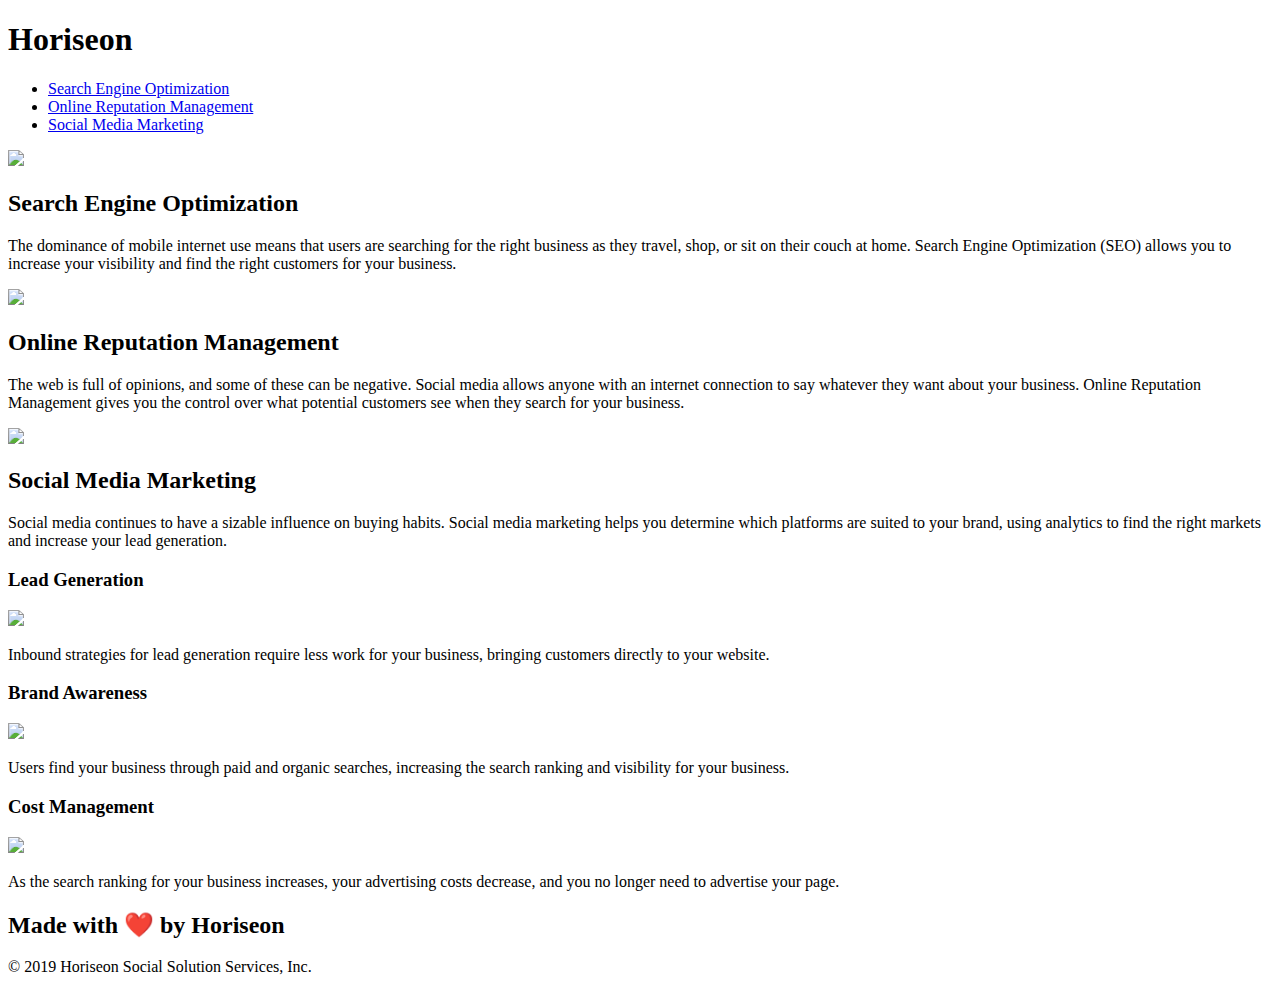
==== Develop/index.html @ 7db4884a "Fixed the following" ====
<!DOCTYPE html>
<html lang="en-us">

<head>
    <meta charset="UTF-8" />
    <link rel="stylesheet" href="./assets/css/style.css">
    <title>website</title>
</head>

<body>
    <header class="header">
        <h1>Hori<span class="seo">seo</span>n</h1>
        <div>
            <ul>
                <li>
                    <a href="#search-engine-optimization">Search Engine Optimization</a>
                </li>
                <li>
                    <a href="#online-reputation-management">Online Reputation Management</a>
                </li>
                <li>
                    <a href="#social-media-marketing">Social Media Marketing</a>
                </li>
            </ul>
        </div>
    </header>
    <section class="hero"></section>
    <section class="content">
        <article class="search-engine-optimization">
            <img src="./assets/images/search-engine-optimization.jpg" class="float-left" />
            <h2>Search Engine Optimization</h2>
            <p>
                The dominance of mobile internet use means that users are searching for the right business as they travel, shop, or sit on their couch at home. Search Engine Optimization (SEO) allows you to increase your visibility and find the right customers for your business.
            </p>
        </article>
        <article id="online-reputation-management" class="online-reputation-management">
            <img src="./assets/images/online-reputation-management.jpg" class="float-right" />
            <h2>Online Reputation Management</h2>
            <p>
                The web is full of opinions, and some of these can be negative. Social media allows anyone with an internet connection to say whatever they want about your business. Online Reputation Management gives you the control over what potential customers see when they search for your business.
            </p>
        </article>
        <article id="social-media-marketing" class="social-media-marketing">
            <img src="./assets/images/social-media-marketing.jpg" class="float-left" />
            <h2>Social Media Marketing</h2>
            <p>
                Social media continues to have a sizable influence on buying habits. Social media marketing helps you determine which platforms are suited to your brand, using analytics to find the right markets and increase your lead generation.
            </p>
        </article>
    </section>
    <section class="benefits">
        <aside class="benefit-lead">
            <h3>Lead Generation</h3>
            <img src="./assets/images/lead-generation.png" />
            <p>
                Inbound strategies for lead generation require less work for your business, bringing customers directly to your website.
            </p>
        </aside>
        <aside class="benefit-brand">
            <h3>Brand Awareness</h3>
            <img src="./assets/images/brand-awareness.png" />
            <p>
                Users find your business through paid and organic searches, increasing the search ranking and visibility for your business.
            </p>
        </aside>
        <aside class="benefit-cost">
            <h3>Cost Management</h3>
            <img src="./assets/images/cost-management.png"></img>
            <p>
                As the search ranking for your business increases, your advertising costs decrease, and you no longer need to advertise your page.
            </p>
        </aside>
    </section>
    <footer class="footer">
        <h2>Made with ❤️️ by Horiseon</h2>
        <p>
            &copy; 2019 Horiseon Social Solution Services, Inc.
        </p>
    </footer>
</body>

</html>
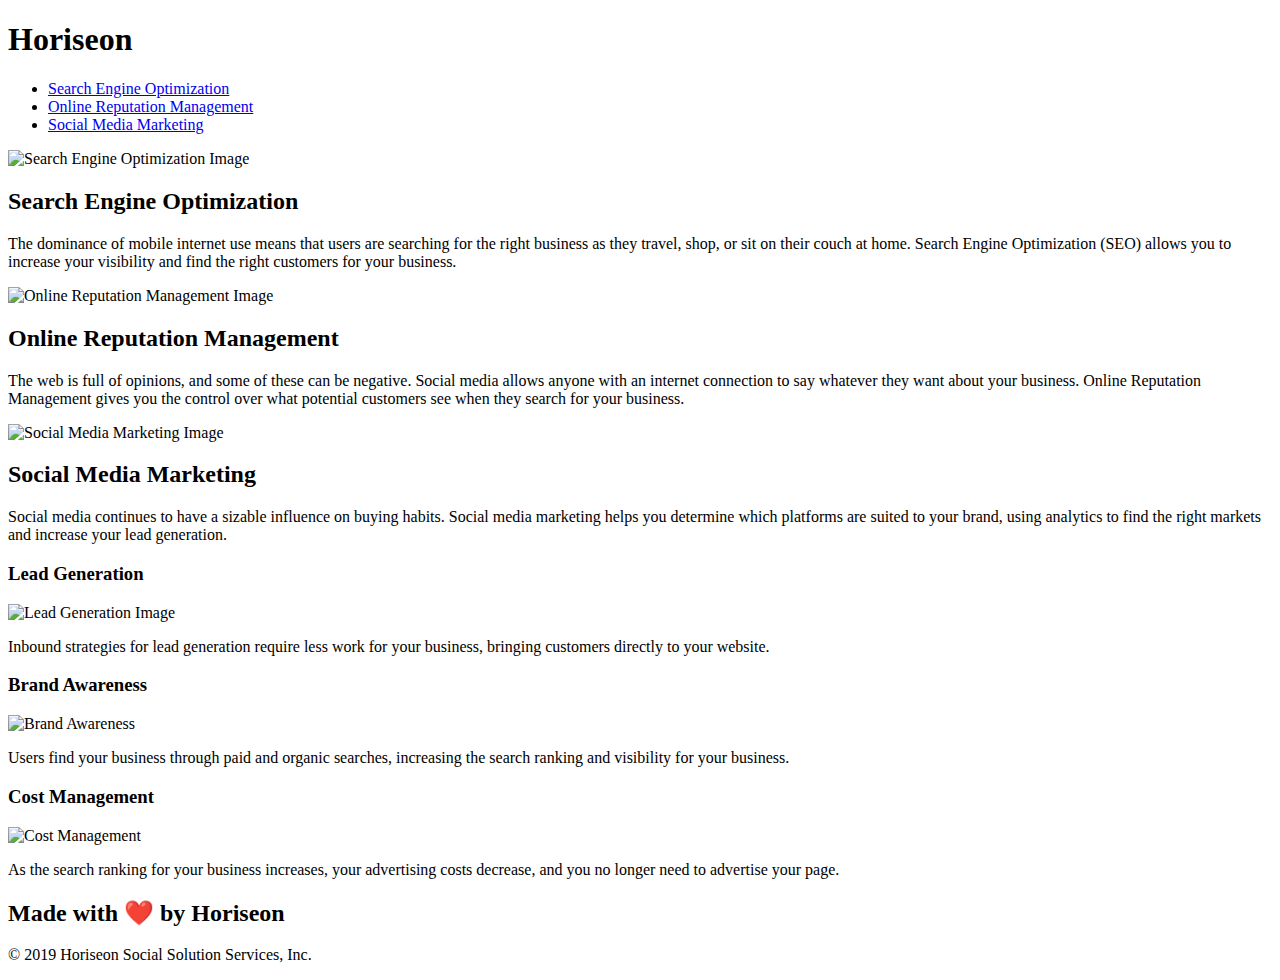
==== commit fd5e4888: "added alt for img" ====
--- a/Develop/index.html
+++ b/Develop/index.html
@@ -27,21 +27,21 @@
     <section class="hero"></section>
     <section class="content">
         <article class="search-engine-optimization">
-            <img src="./assets/images/search-engine-optimization.jpg" class="float-left" />
+            <img src="./assets/images/search-engine-optimization.jpg" class="float-left" alt="Search Engine Optimization Image"/>
             <h2>Search Engine Optimization</h2>
             <p>
                 The dominance of mobile internet use means that users are searching for the right business as they travel, shop, or sit on their couch at home. Search Engine Optimization (SEO) allows you to increase your visibility and find the right customers for your business.
             </p>
         </article>
         <article id="online-reputation-management" class="online-reputation-management">
-            <img src="./assets/images/online-reputation-management.jpg" class="float-right" />
+            <img src="./assets/images/online-reputation-management.jpg" class="float-right" alt="Online Reputation Management Image"/>
             <h2>Online Reputation Management</h2>
             <p>
                 The web is full of opinions, and some of these can be negative. Social media allows anyone with an internet connection to say whatever they want about your business. Online Reputation Management gives you the control over what potential customers see when they search for your business.
             </p>
         </article>
         <article id="social-media-marketing" class="social-media-marketing">
-            <img src="./assets/images/social-media-marketing.jpg" class="float-left" />
+            <img src="./assets/images/social-media-marketing.jpg" class="float-left" alt="Social Media Marketing Image"/>
             <h2>Social Media Marketing</h2>
             <p>
                 Social media continues to have a sizable influence on buying habits. Social media marketing helps you determine which platforms are suited to your brand, using analytics to find the right markets and increase your lead generation.
@@ -51,21 +51,21 @@
     <section class="benefits">
         <aside class="benefit-lead">
             <h3>Lead Generation</h3>
-            <img src="./assets/images/lead-generation.png" />
+            <img src="./assets/images/lead-generation.png" alt="Lead Generation Image"/>
             <p>
                 Inbound strategies for lead generation require less work for your business, bringing customers directly to your website.
             </p>
         </aside>
         <aside class="benefit-brand">
             <h3>Brand Awareness</h3>
-            <img src="./assets/images/brand-awareness.png" />
+            <img src="./assets/images/brand-awareness.png" alt="Brand Awareness" />
             <p>
                 Users find your business through paid and organic searches, increasing the search ranking and visibility for your business.
             </p>
         </aside>
         <aside class="benefit-cost">
             <h3>Cost Management</h3>
-            <img src="./assets/images/cost-management.png"></img>
+            <img src="./assets/images/cost-management.png" alt="Cost Management"/>
             <p>
                 As the search ranking for your business increases, your advertising costs decrease, and you no longer need to advertise your page.
             </p>
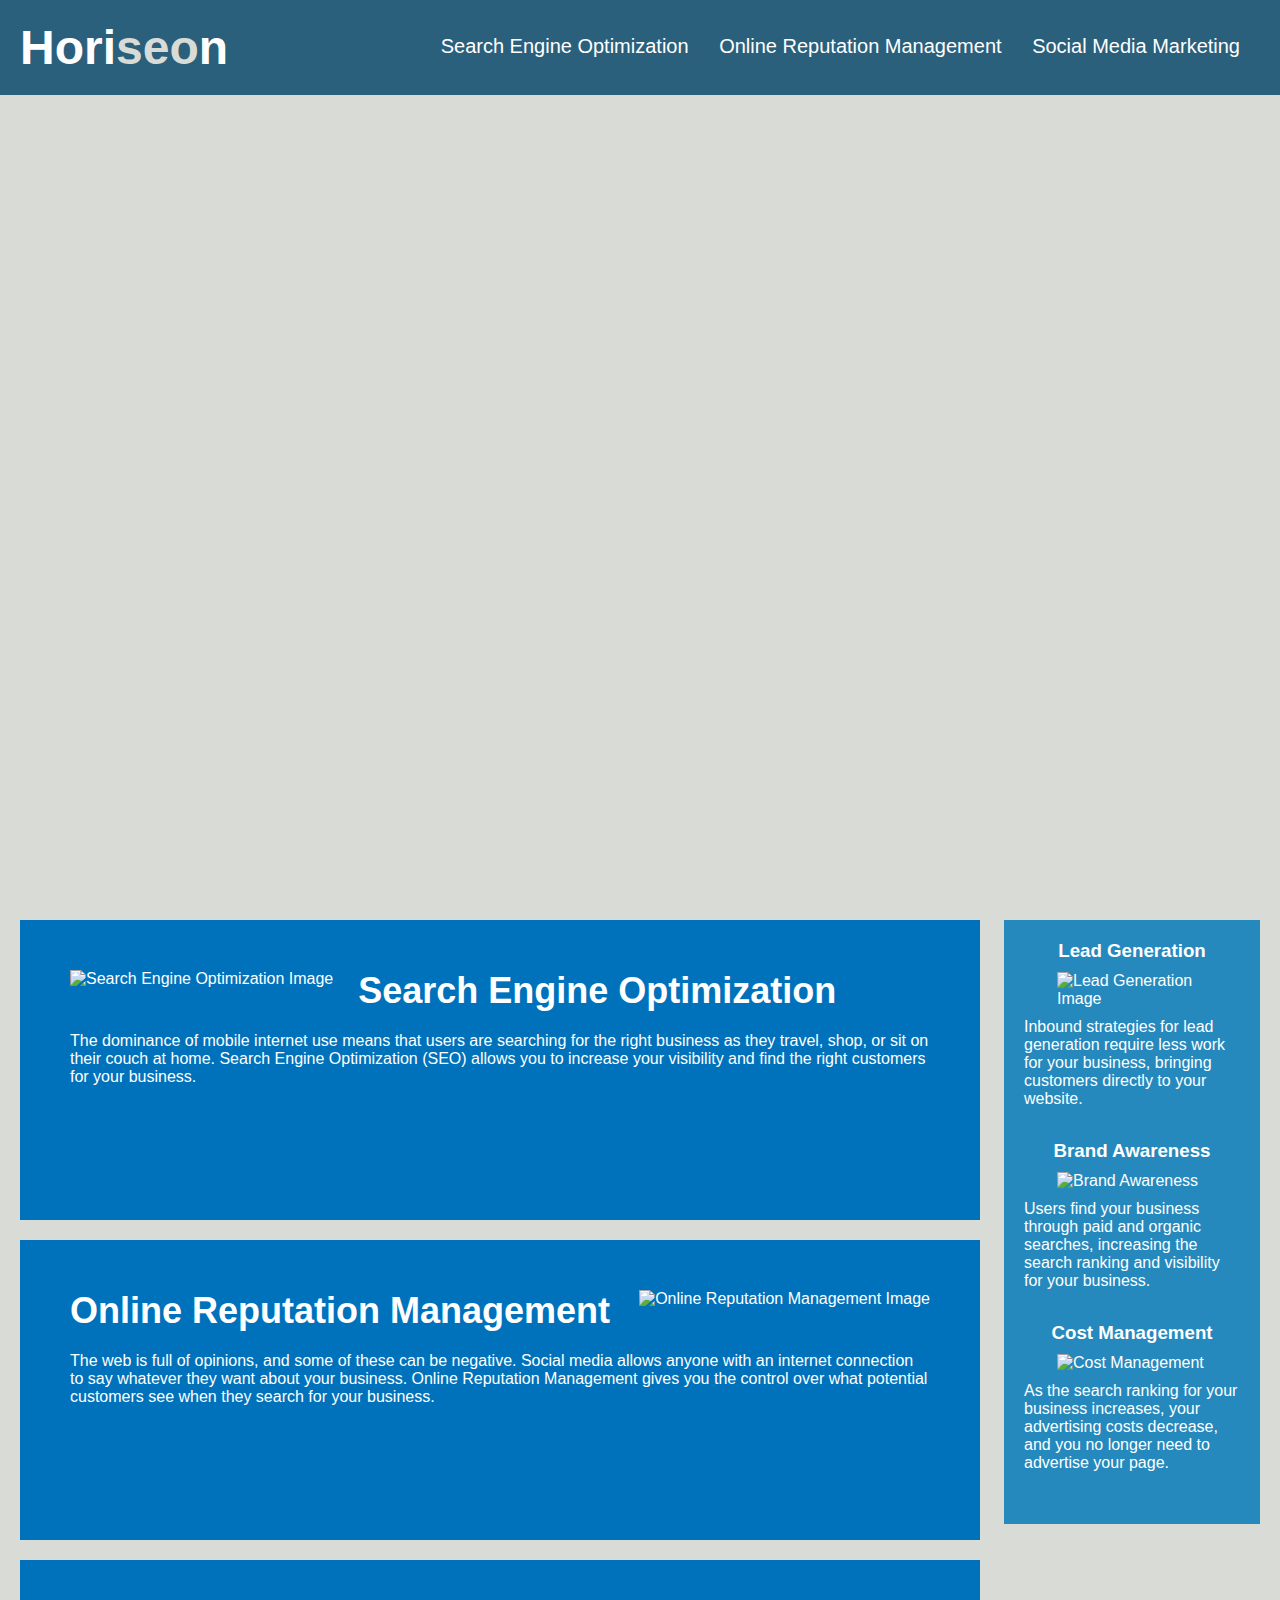
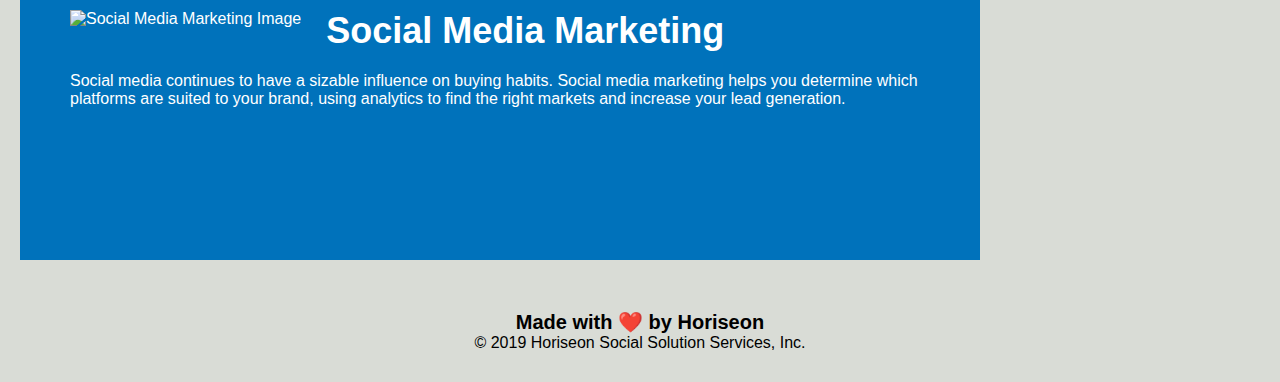
==== commit d6a2cbbd: "Fixed CSS Semantics, rearranged css selectors and added comments" ====
--- a/Develop/index.html
+++ b/Develop/index.html
@@ -4,10 +4,11 @@
 <head>
     <meta charset="UTF-8" />
     <link rel="stylesheet" href="./assets/css/style.css">
-    <title>website</title>
+    <title>Horiseon Social Solution Services</title>
 </head>
 
 <body>
+    <!-- Header Section -->
     <header class="header">
         <h1>Hori<span class="seo">seo</span>n</h1>
         <div>
@@ -24,30 +25,34 @@
             </ul>
         </div>
     </header>
+    <!-- Hero Section -->
     <section class="hero"></section>
+    <!-- Main Content Section -->
     <section class="content">
-        <article class="search-engine-optimization">
-            <img src="./assets/images/search-engine-optimization.jpg" class="float-left" alt="Search Engine Optimization Image"/>
+        <!-- Search Engine Optimization Article -->
+        <article id="search-engine-optimization" class="search-engine-optimization">
+            <img src="./assets/images/search-engine-optimization.jpg" class="content-float-left" alt="Search Engine Optimization Image"/>
             <h2>Search Engine Optimization</h2>
             <p>
                 The dominance of mobile internet use means that users are searching for the right business as they travel, shop, or sit on their couch at home. Search Engine Optimization (SEO) allows you to increase your visibility and find the right customers for your business.
             </p>
         </article>
         <article id="online-reputation-management" class="online-reputation-management">
-            <img src="./assets/images/online-reputation-management.jpg" class="float-right" alt="Online Reputation Management Image"/>
+            <img src="./assets/images/online-reputation-management.jpg" class="content-float-right" alt="Online Reputation Management Image"/>
             <h2>Online Reputation Management</h2>
             <p>
                 The web is full of opinions, and some of these can be negative. Social media allows anyone with an internet connection to say whatever they want about your business. Online Reputation Management gives you the control over what potential customers see when they search for your business.
             </p>
         </article>
         <article id="social-media-marketing" class="social-media-marketing">
-            <img src="./assets/images/social-media-marketing.jpg" class="float-left" alt="Social Media Marketing Image"/>
+            <img src="./assets/images/social-media-marketing.jpg" class="content-float-left" alt="Social Media Marketing Image"/>
             <h2>Social Media Marketing</h2>
             <p>
                 Social media continues to have a sizable influence on buying habits. Social media marketing helps you determine which platforms are suited to your brand, using analytics to find the right markets and increase your lead generation.
             </p>
         </article>
     </section>
+    <!-- Benefits Section -->
     <section class="benefits">
         <aside class="benefit-lead">
             <h3>Lead Generation</h3>
@@ -71,6 +76,7 @@
             </p>
         </aside>
     </section>
+    <!-- Footer Section -->
     <footer class="footer">
         <h2>Made with ❤️️ by Horiseon</h2>
         <p>
--- a/Develop/assets/css/style.css
+++ b/Develop/assets/css/style.css
@@ -0,0 +1,227 @@
+* {
+    box-sizing: border-box;
+    padding: 0;
+    margin: 0;
+}
+
+body {
+    background-color: #d9dcd6;
+}
+
+.header {
+    padding: 20px;
+    font-family: 'Trebuchet MS', 'Lucida Sans Unicode', 'Lucida Grande', 'Lucida Sans', Arial, sans-serif;
+    background-color: #2a607c;
+    color: #ffffff;
+}
+
+.header h1 {
+    display: inline-block;
+    font-size: 48px;
+}
+
+.header h1 .seo {
+    color: #d9dcd6;
+}
+
+.header div {
+    padding-top: 15px;
+    margin-right: 20px;
+    float: right;
+    font-family: 'Gill Sans', 'Gill Sans MT', Calibri, 'Trebuchet MS', sans-serif;
+    font-size: 20px;
+}
+
+.header div ul {
+    list-style-type: none;
+}
+
+.header div ul li {
+    display: inline-block;
+    margin-left: 25px;
+}
+
+a {
+    color: #ffffff;
+    text-decoration: none;
+}
+
+p {
+    font-size: 16px;
+}
+
+/* Hero Section */
+.hero {
+    height: 800px;
+    width: 100%;
+    margin-bottom: 25px;
+    background-image: url("../images/digital-marketing-meeting.jpg");
+    background-size: cover;
+    background-position: center;
+}
+
+/* Main Content Section - Start */
+.content {
+    width: 75%;
+    display: inline-block;
+    margin-left: 20px;
+}
+
+/* Main Content Article Img Left Position */
+.content-float-left {
+    float: left;
+    margin-right: 25px;
+}
+
+/* Main Content Article Img Right Position */
+.content-float-right {
+    float: right;
+    margin-left: 25px;
+}
+
+/* Main Content - Article - Search Engine Optimization */
+.search-engine-optimization {
+    margin-bottom: 20px;
+    padding: 50px;
+    height: 300px;
+    font-family: 'Gill Sans', 'Gill Sans MT', Calibri, 'Trebuchet MS', sans-serif;
+    background-color: #0072bb;
+    color: #ffffff;
+}
+
+/* Main Content - Article - Search Engine Optimization - Heading */
+.search-engine-optimization h2 {
+    margin-bottom: 20px;
+    font-size: 36px;
+}
+
+/* Main Content - Article - Search Engine Optimization - Image */
+.search-engine-optimization img {
+    max-height: 200px;
+}
+
+/* Main Content - Article - Online Reputation Management */
+.online-reputation-management {
+    margin-bottom: 20px;
+    padding: 50px;
+    height: 300px;
+    font-family: 'Gill Sans', 'Gill Sans MT', Calibri, 'Trebuchet MS', sans-serif;
+    background-color: #0072bb;
+    color: #ffffff;
+}
+
+/* Main Content - Article - Online Reputation Management - Heading */
+.online-reputation-management h2 {
+    margin-bottom: 20px;
+    font-size: 36px;
+}
+
+/* Main Content - Article - Online Reputation Management - Image */
+.online-reputation-management img {
+    max-height: 200px;
+}
+
+/* Main Content - Article - Social Media Marketing */
+.social-media-marketing {
+    margin-bottom: 20px;
+    padding: 50px;
+    height: 300px;
+    font-family: 'Gill Sans', 'Gill Sans MT', Calibri, 'Trebuchet MS', sans-serif;
+    background-color: #0072bb;
+    color: #ffffff;
+}
+
+/* Main Content - Article - Social Media Marketing - Heading */
+.social-media-marketing h2 {
+    margin-bottom: 20px;
+    font-size: 36px;
+}
+
+/* Main Content - Article - Social Media Marketing - Image */
+.social-media-marketing img {
+    max-height: 200px;
+}
+/* Main Content Section - End */
+
+/* Benefits Section - Start */
+.benefits {
+    margin-right: 20px;
+    padding: 20px;
+    clear: both;
+    float: right;
+    width: 20%;
+    height: 100%;
+    font-family: 'Gill Sans', 'Gill Sans MT', Calibri, 'Trebuchet MS', sans-serif;
+    background-color: #2589bd;
+}
+
+/* Benefits Section - Aside - Lead */
+.benefit-lead {
+    margin-bottom: 32px;
+    color: #ffffff;
+}
+
+/* Benefits Section - Aside - Lead - Title */
+.benefit-lead h3 {
+    margin-bottom: 10px;
+    text-align: center;
+}
+
+/* Benefits Section - Aside - Lead - Image */
+.benefit-lead img {
+    display: block;
+    margin: 10px auto;
+    max-width: 150px;
+}
+
+/* Benefits Section - Aside - Brand */
+.benefit-brand {
+    margin-bottom: 32px;
+    color: #ffffff;
+}
+
+/* Benefits Section - Aside - Brand - Title */
+.benefit-brand h3 {
+    margin-bottom: 10px;
+    text-align: center;
+}
+
+/* Benefits Section - Aside - Brand - Image */
+.benefit-brand img {
+    display: block;
+    margin: 10px auto;
+    max-width: 150px;
+}
+
+/* Benefits Section - Aside - Cost */
+.benefit-cost {
+    margin-bottom: 32px;
+    color: #ffffff;
+}
+
+/* Benefits Section - Aside - Cost - Title */
+.benefit-cost h3 {
+    margin-bottom: 10px;
+    text-align: center;
+}
+
+/* Benefits Section - Aside - Cost - Image */
+.benefit-cost img {
+    display: block;
+    margin: 10px auto;
+    max-width: 150px;
+}
+/* Benefit Section - End */
+
+/* Footer Section - Start */
+.footer {
+    padding: 30px;
+    clear: both;
+    font-family: 'Trebuchet MS', 'Lucida Sans Unicode', 'Lucida Grande', 'Lucida Sans', Arial, sans-serif;
+    text-align: center;
+}
+
+.footer h2 {
+    font-size: 20px;
+}
+/* Footer Section - End */
